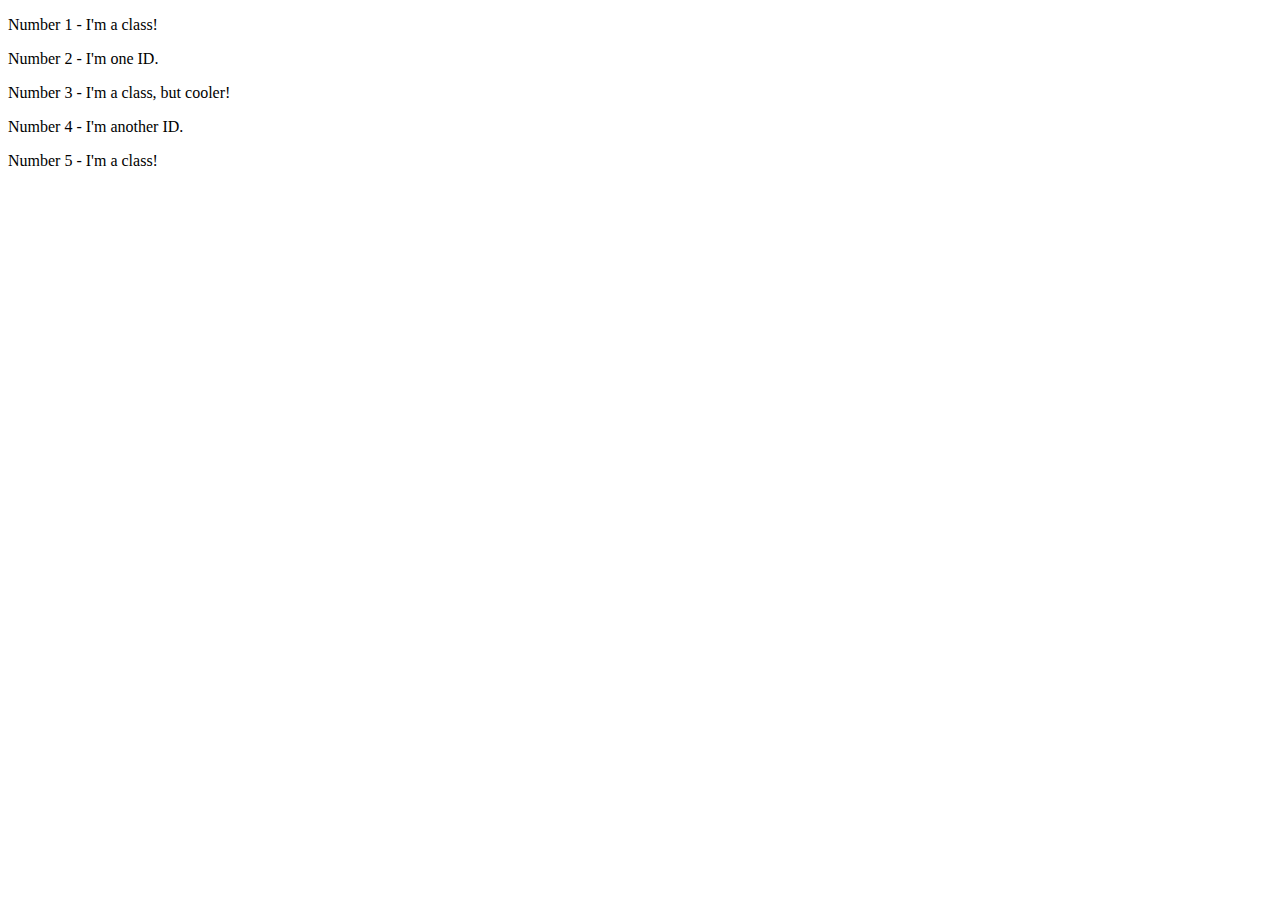
==== foundations/02-class-id-selectors/index.html @ 88dbc538 "add classes and ids" ====
<!DOCTYPE html>
<html lang="en">
  <head>
    <meta charset="UTF-8">
    <meta http-equiv="X-UA-Compatible" content="IE=edge">
    <meta name="viewport" content="width=device-width, initial-scale=1.0">
    <title>Class and ID Selectors</title>
    <link rel="stylesheet" href="style.css">
  </head>
  <body>
    <p>Number 1 - I'm a class!</p>
    <div id="2">Number 2 - I'm one ID.</div>
    <p class="3">Number 3 - I'm a class, but cooler!</p>
    <div id="4">Number 4 - I'm another ID.</div>
    <p>Number 5 - I'm a class!</p>
  </body>
</html>
---- foundations/02-class-id-selectors/style.css ----
<!-- index.html -->

p{
    background-color: red;
}

p .3{
    font-size: 20;
}
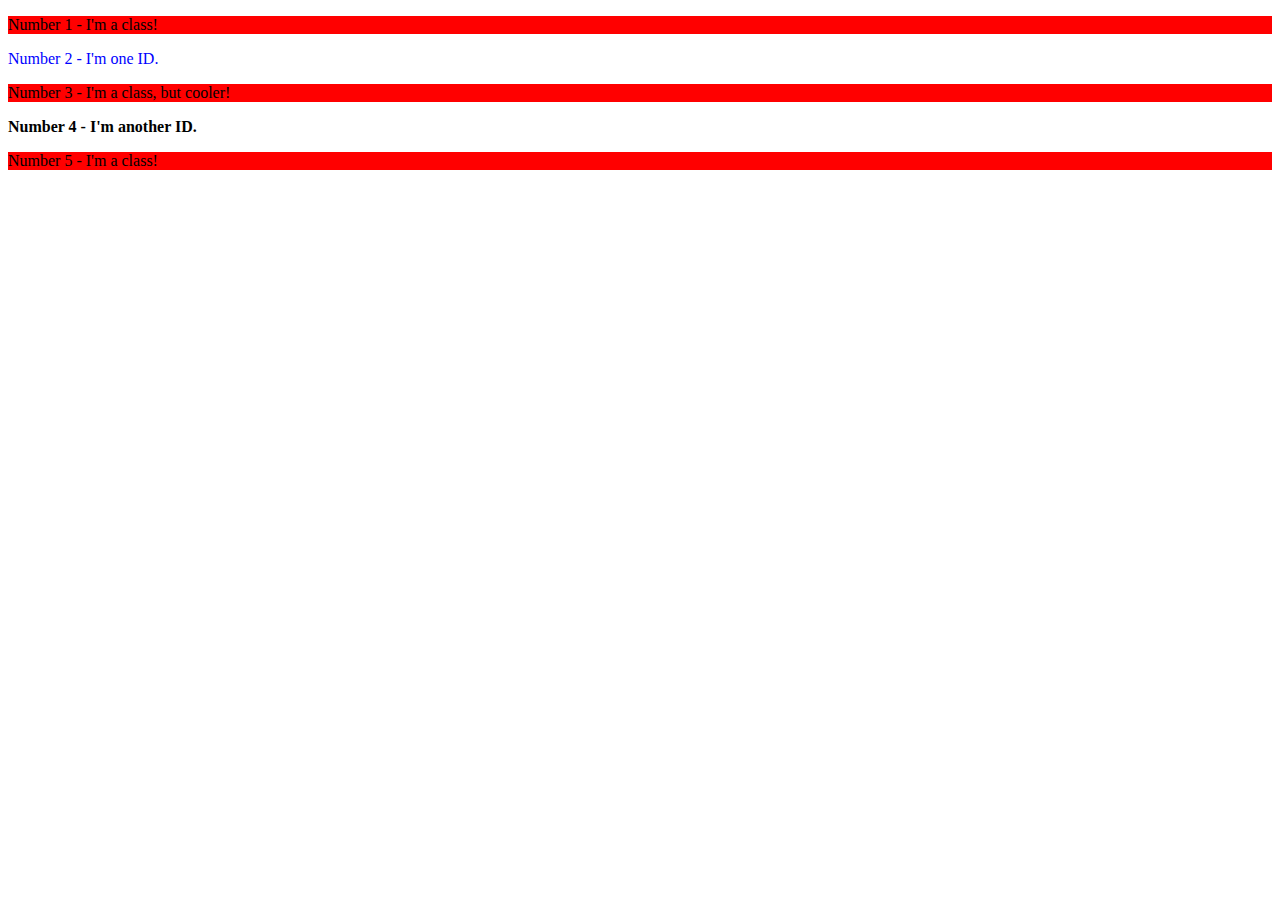
==== commit ac045776: "I think I got it" ====
--- a/foundations/02-class-id-selectors/index.html
+++ b/foundations/02-class-id-selectors/index.html
@@ -8,10 +8,10 @@
     <link rel="stylesheet" href="style.css">
   </head>
   <body>
-    <p>Number 1 - I'm a class!</p>
-    <div id="2">Number 2 - I'm one ID.</div>
-    <p class="3">Number 3 - I'm a class, but cooler!</p>
-    <div id="4">Number 4 - I'm another ID.</div>
-    <p>Number 5 - I'm a class!</p>
+    <p class="odd">Number 1 - I'm a class!</p>
+    <div id="two">Number 2 - I'm one ID.</div>
+    <p class="odd adjust-font">Number 3 - I'm a class, but cooler!</p>
+    <div id="four" class="adjust-font">Number 4 - I'm another ID.</div>
+    <p class="odd">Number 5 - I'm a class!</p>
   </body>
 </html>--- a/foundations/02-class-id-selectors/style.css
+++ b/foundations/02-class-id-selectors/style.css
@@ -1,10 +1,17 @@
-<!-- index.html -->
 
-p{
+
+.odd{
     background-color: red;
 }
 
-p .3{
-    font-size: 20;
+.adjust-font{
+    font-size: 24;
 }
 
+#two{
+color: blue;
+}
+
+#four{
+font-weight: 700;
+}